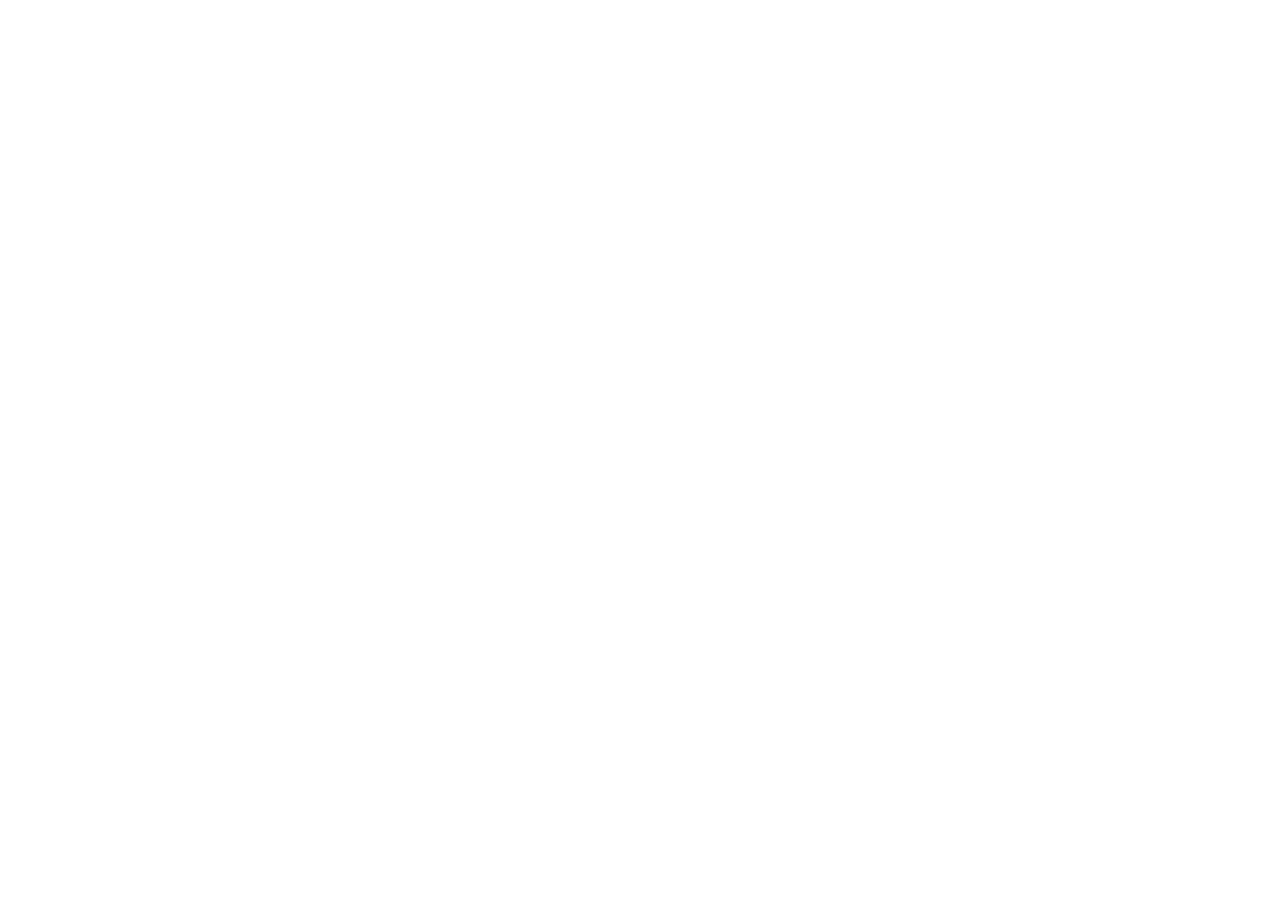
==== vite-project/index.html @ d95559f1 "working web" ====
<!doctype html>
<html lang="en">
  <head>
    <meta charset="UTF-8" />
    <link rel="icon" type="image/svg+xml" href="/vite.svg" />
    <meta name="viewport" content="width=device-width, initial-scale=1.0" />
    <title>Vite + React</title>
  </head>
  <body>
    <div id="root"></div>
    <script type="module" src="/src/main.jsx"></script>
  </body>
</html>
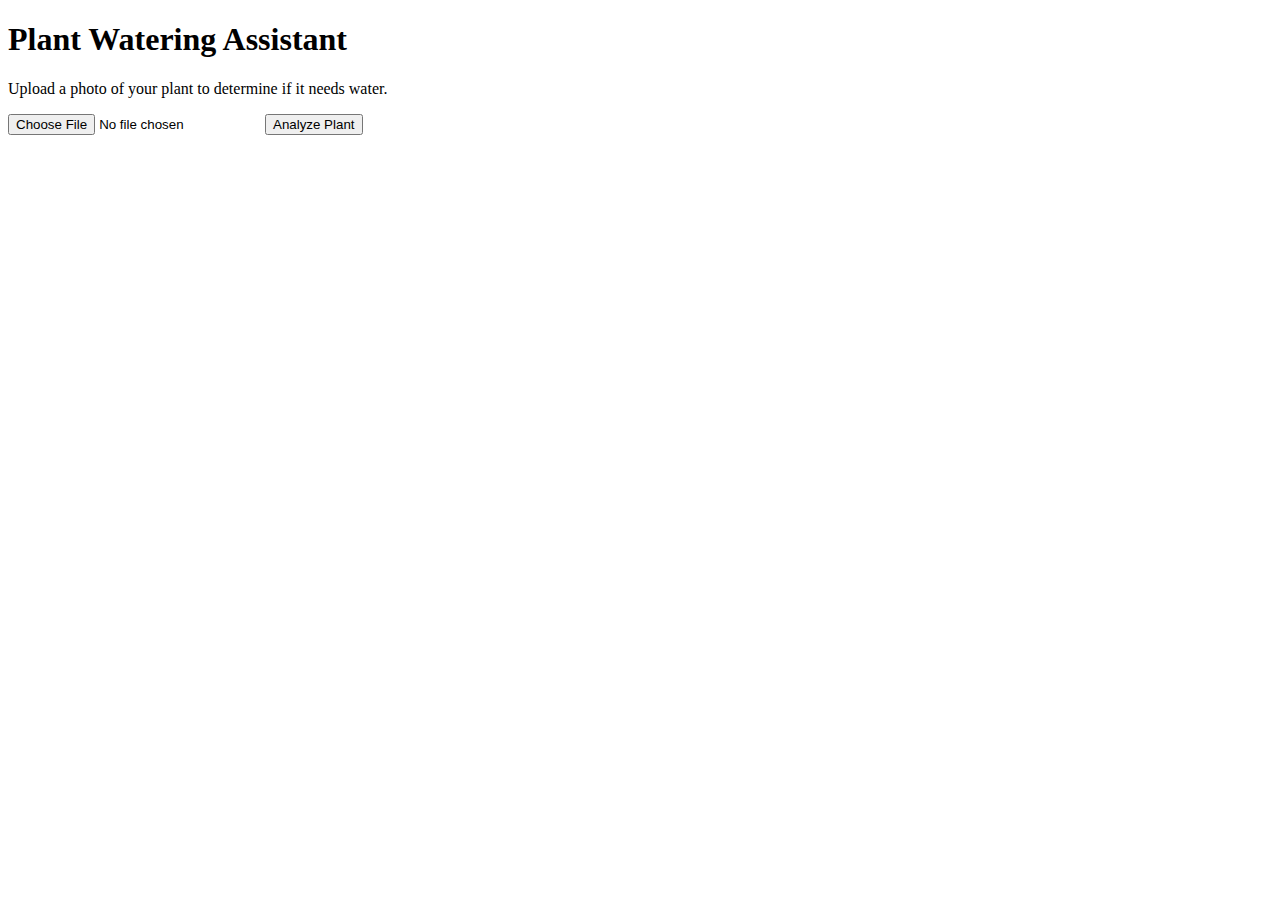
==== commit a8b4fff8: "update" ====
--- a/vite-project/index.html
+++ b/vite-project/index.html
@@ -1,13 +1,23 @@
-<!doctype html>
+<!DOCTYPE html>
 <html lang="en">
-  <head>
-    <meta charset="UTF-8" />
-    <link rel="icon" type="image/svg+xml" href="/vite.svg" />
-    <meta name="viewport" content="width=device-width, initial-scale=1.0" />
-    <title>Vite + React</title>
-  </head>
-  <body>
-    <div id="root"></div>
-    <script type="module" src="/src/main.jsx"></script>
-  </body>
-</html>
+<head>
+    <meta charset="UTF-8">
+    <title>Plant Watering Assistant</title>
+    <link rel="stylesheet" href="style.css">
+</head>
+<body>
+
+<div class="container">
+    <h1>Plant Watering Assistant</h1>
+    <p>Upload a photo of your plant to determine if it needs water.</p>
+   
+    <form id="uploadForm">
+        <input type="file" id="plantImage" accept="image/*">
+        <button type="submit">Analyze Plant</button>
+    </form>
+   
+    <div id="result"></div>
+</div>
+
+</body>
+</html>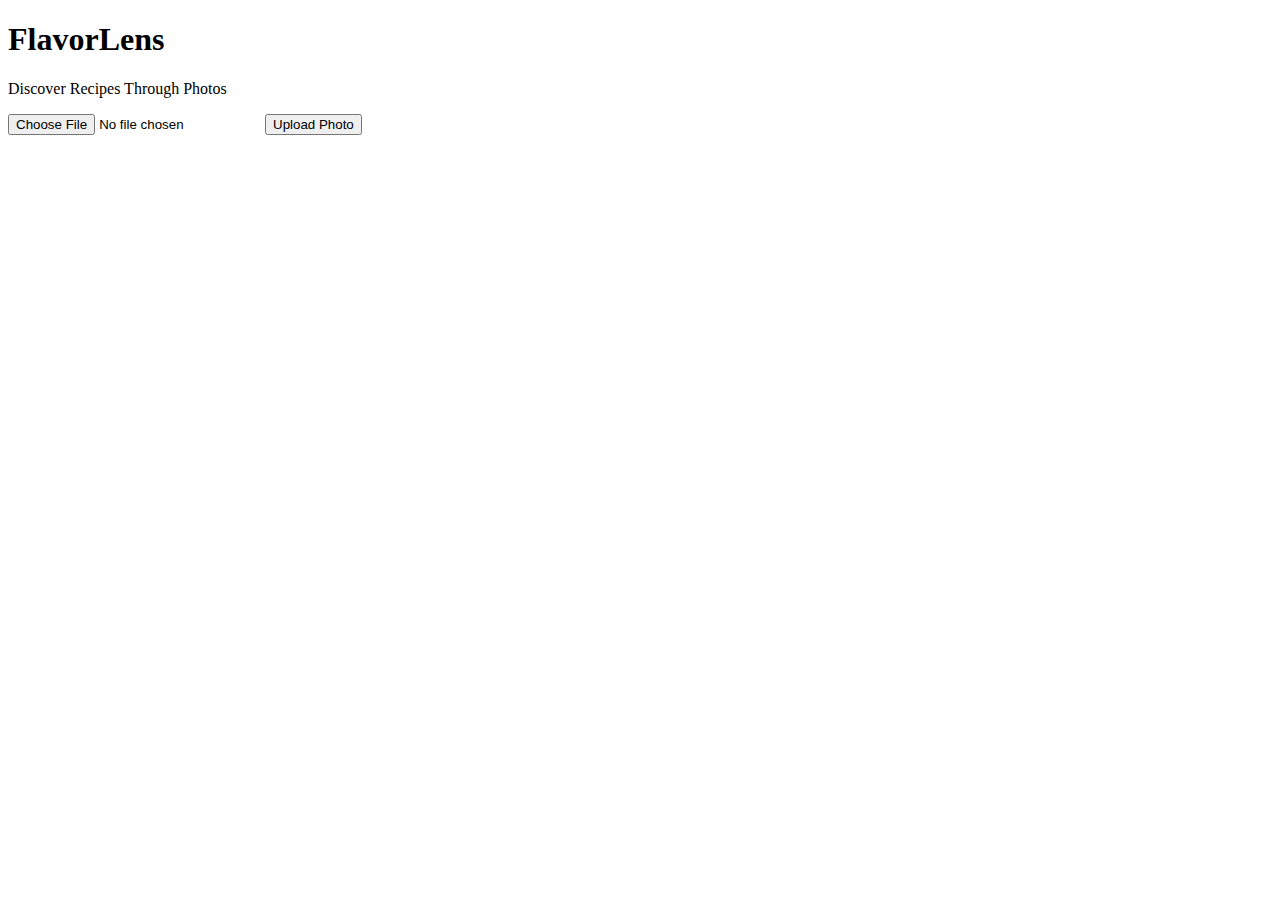
==== commit 127302bb: "update" ====
--- a/vite-project/index.html
+++ b/vite-project/index.html
@@ -2,22 +2,26 @@
 <html lang="en">
 <head>
     <meta charset="UTF-8">
-    <title>Plant Watering Assistant</title>
+    <meta name="viewport" content="width=device-width, initial-scale=1.0">
+    <title>FlavorLens - Discover Recipes Through Photos</title>
     <link rel="stylesheet" href="style.css">
 </head>
 <body>
-
-<div class="container">
-    <h1>Plant Watering Assistant</h1>
-    <p>Upload a photo of your plant to determine if it needs water.</p>
-   
-    <form id="uploadForm">
-        <input type="file" id="plantImage" accept="image/*">
-        <button type="submit">Analyze Plant</button>
-    </form>
-   
-    <div id="result"></div>
-</div>
-
+    <div class="container">
+        <header>
+            <h1>FlavorLens</h1>
+            <p>Discover Recipes Through Photos</p>
+        </header>
+        <main>
+            <section class="upload-section">
+                <input type="file" id="food-photo" accept="image/*">
+                <button onclick="processImage()">Upload Photo</button>
+            </section>
+            <section class="recipes-section" id="recipes">
+                <!-- Recipes will be displayed here -->
+            </section>
+        </main>
+    </div>
+    <script src="script.js"></script>
 </body>
 </html>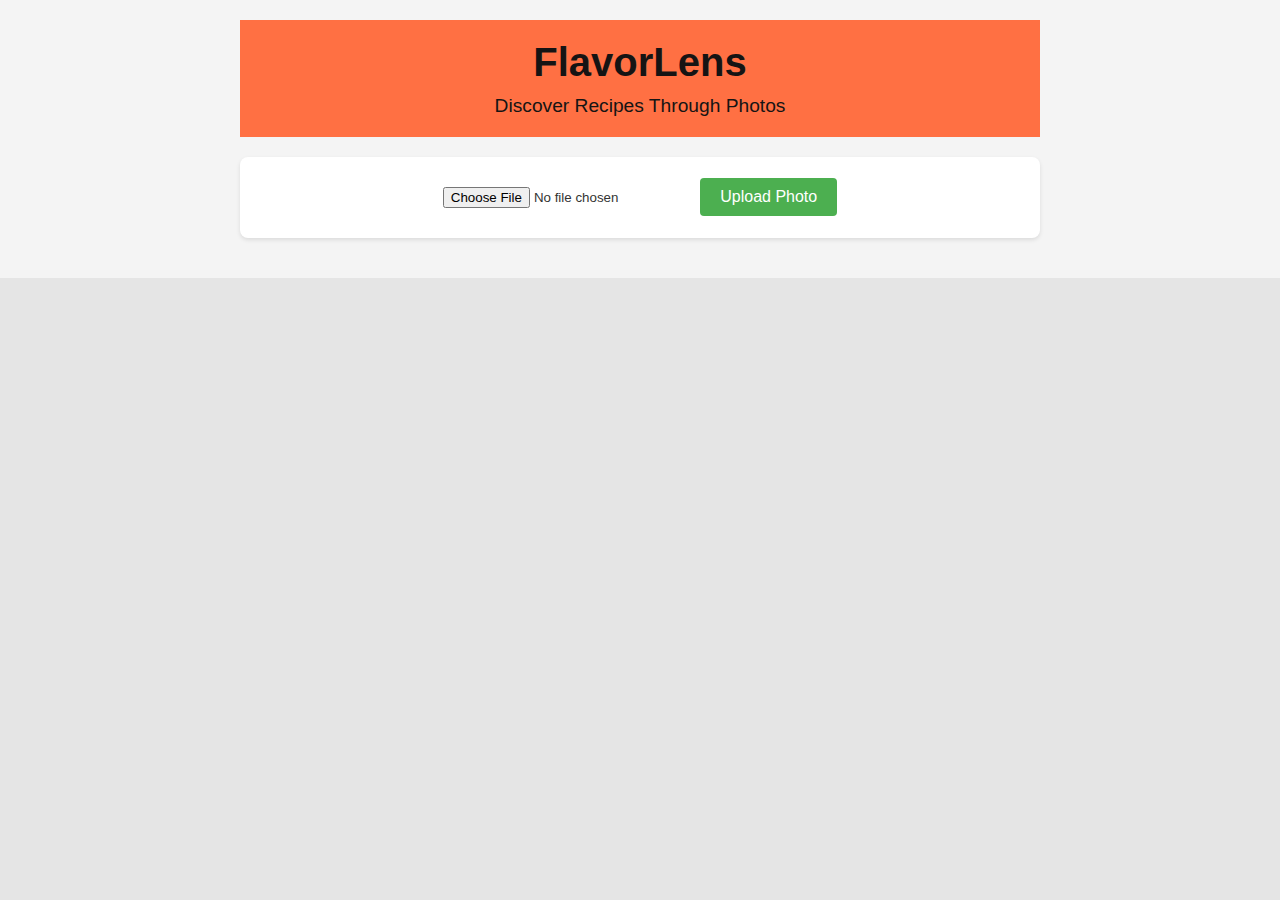
==== commit fd6a553b: "update" ====
--- a/vite-project/index.html
+++ b/vite-project/index.html
@@ -4,7 +4,7 @@
     <meta charset="UTF-8">
     <meta name="viewport" content="width=device-width, initial-scale=1.0">
     <title>FlavorLens - Discover Recipes Through Photos</title>
-    <link rel="stylesheet" href="style.css">
+    <link rel="stylesheet" href="src/index.css">
 </head>
 <body>
     <div class="container">
@@ -22,6 +22,6 @@
             </section>
         </main>
     </div>
-    <script src="script.js"></script>
+    <script src="App.js"></script>
 </body>
 </html>--- a/vite-project/src/index.css
+++ b/vite-project/src/index.css
@@ -0,0 +1,86 @@
+body, html {
+  margin: 0;
+  padding: 0;
+  box-sizing: border-box;
+  background-color: rgba(0,0,0,0.1);
+}
+
+
+body {
+  font-family: 'Segoe UI', Tahoma, Geneva, Verdana, sans-serif;
+  color: #333;
+  background-color: #f4f4f4;
+}
+
+
+.container {
+  max-width: 800px;
+  margin: auto;
+  padding: 20px;
+  text-align: center;
+}
+
+
+header {
+  background-color: #ff7043;
+  color: #151414;
+  padding: 20px 0;
+  border: bottom #dd6b3d;;
+}
+
+header h1 {
+  margin: 0;
+  font-size: 2.5rem;
+}
+
+header p {
+  margin: 10px 0 0;
+  font-size: 1.2rem;
+}
+
+
+.upload-section {
+  background-color: #fff;
+  padding: 20px;
+  margin-top: 20px;
+  border-radius: 8px;
+  box-shadow: 0 2px 4px rgba(0,0,0,0.1);
+}
+
+.upload-section input[type="file"] {
+  margin: 10px 0;
+}
+
+.upload-section button {
+  background-color: #4CAF50;
+  color: white;
+  padding: 10px 20px;
+  border: none;
+  border-radius: 4px;
+  cursor: pointer;
+  font-size: 1rem;
+}
+
+.upload-section button:hover {
+  background-color: #45a049;
+}
+
+
+.recipes-section {
+  margin-top: 20px;
+}
+
+
+@media (max-width: 600px) {
+  .container {
+      padding: 10px;
+  }
+
+  header h1 {
+      font-size: 2rem;
+  }
+
+  header p {
+      font-size: 1rem;
+  }
+}